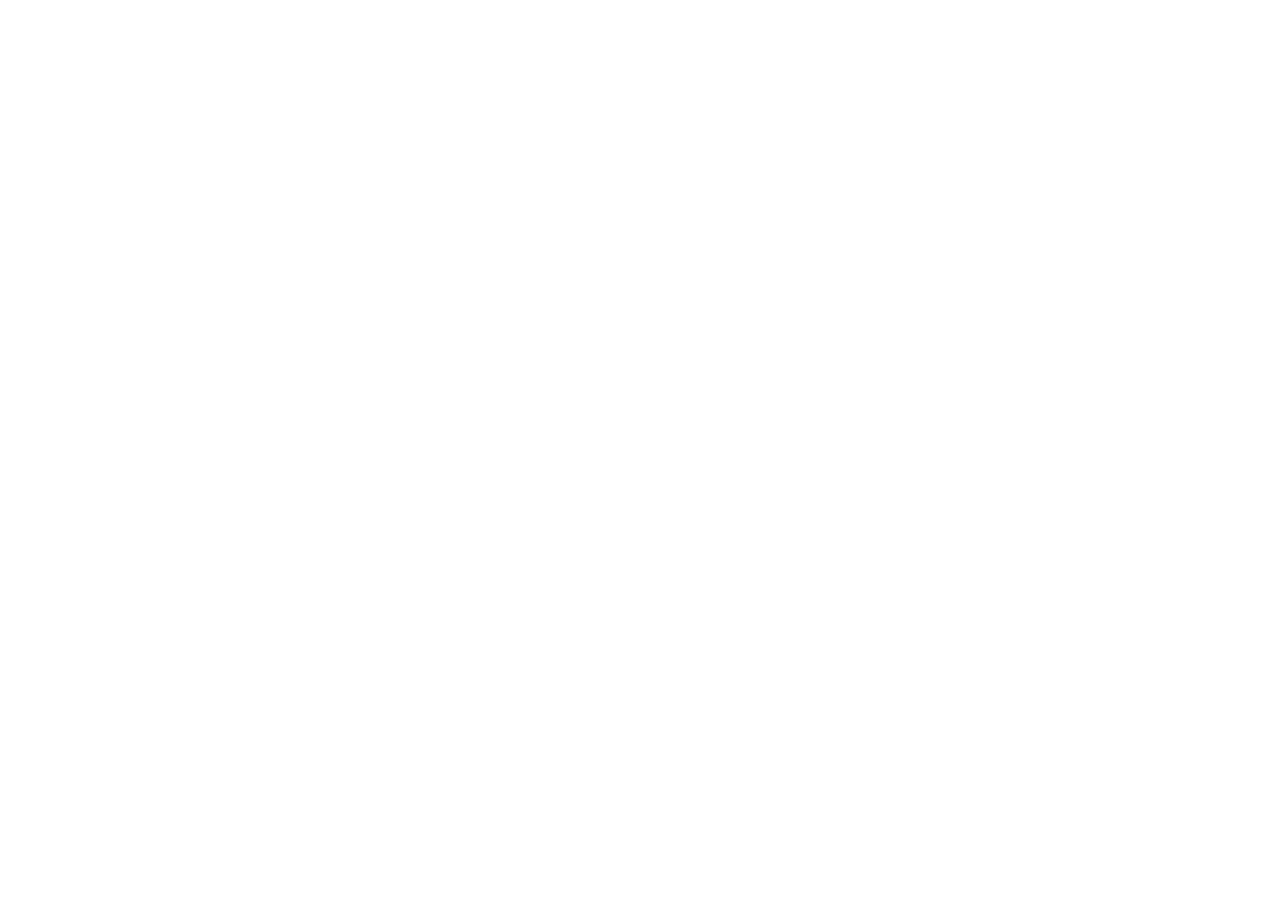
==== index.html @ c274875b "container" ====
<!DOCTYPE html>
<html lang="es">

<head>
    <meta charset="UTF-8">
    <meta name="viewport" content="width=device-width, initial-scale=1.0">
    <title>Mike Store</title>
    <!--para el javascript-->
    <script type="text/javascript" src="/JQuery 3.7/jquery-3.7.1.min.js"></script>
    <script type="text/javascript" src="/bootstrap/js/bootstrap.bundle.min.js"></script>
    <script src="/code.js"></script>
    <!--para el css-->
    <link rel="stylesheet" href="/bootstrap/css/bootstrap.min.css">
    <link rel="stylesheet" href="/main.css">

</head>

<body>
<div class="container">
    
</div>
</body>

</html>
---- main.css ----
/* configuración html */
*{
    padding: 0;
    margin: 0;
    box-sizing: border-box;
    font-family:Arial, Helvetica, sans-serif
}
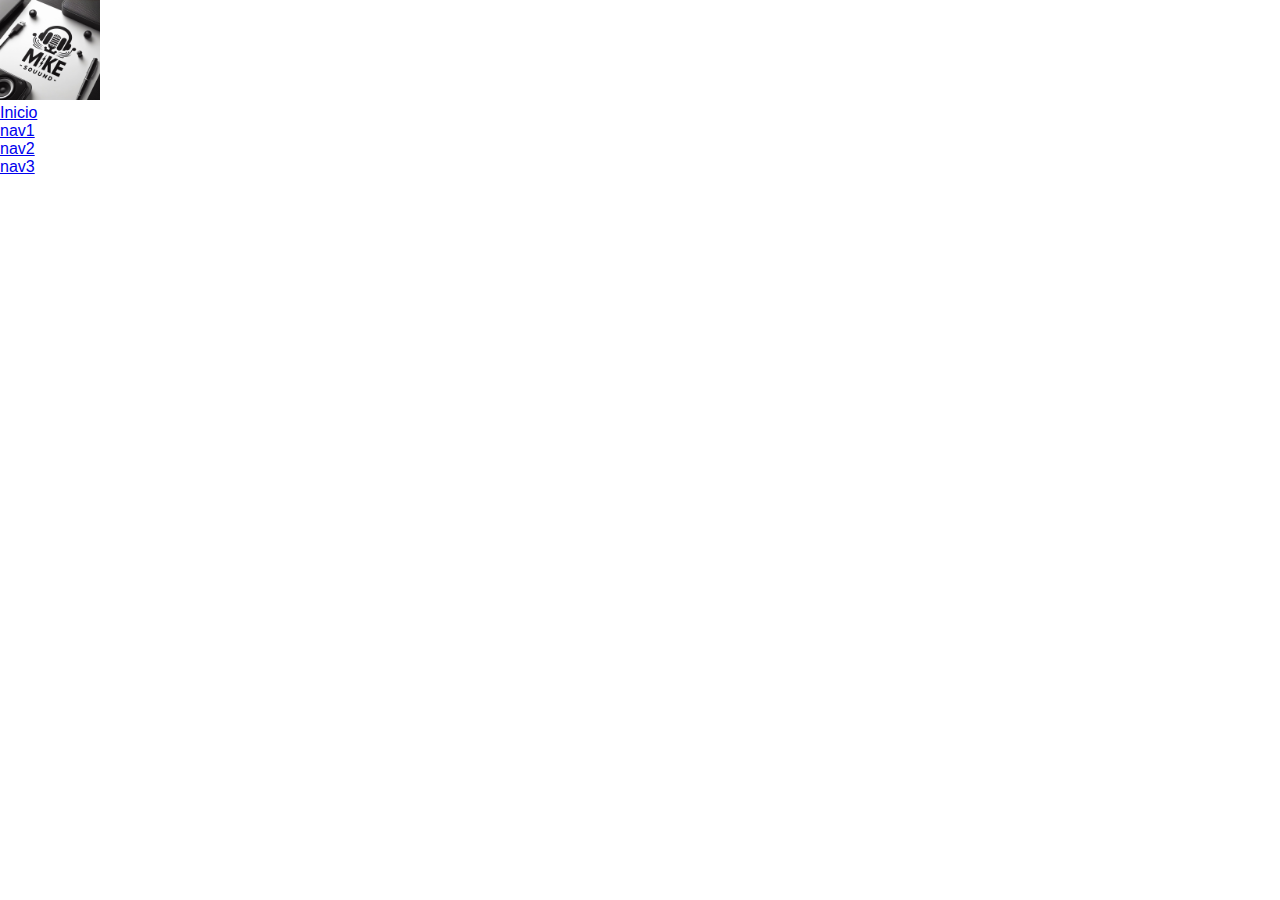
==== commit d10e4289: "nav y logo" ====
--- a/index.html
+++ b/index.html
@@ -16,9 +16,17 @@
 </head>
 
 <body>
-<div class="container">
-    
-</div>
+<header class="container">
+    <img src="img/logo1.jpeg" alt="imagen-logo" width="100px">
+    <ul>
+        <li><a href="#">Inicio</a></li>
+        <li><a href="#">nav1</a></li>
+        <li><a href="#">nav2</a></li>
+        <li><a href="#">nav3</a></li>
+    </ul>
+</header>
+
+
 </body>
 
 </html>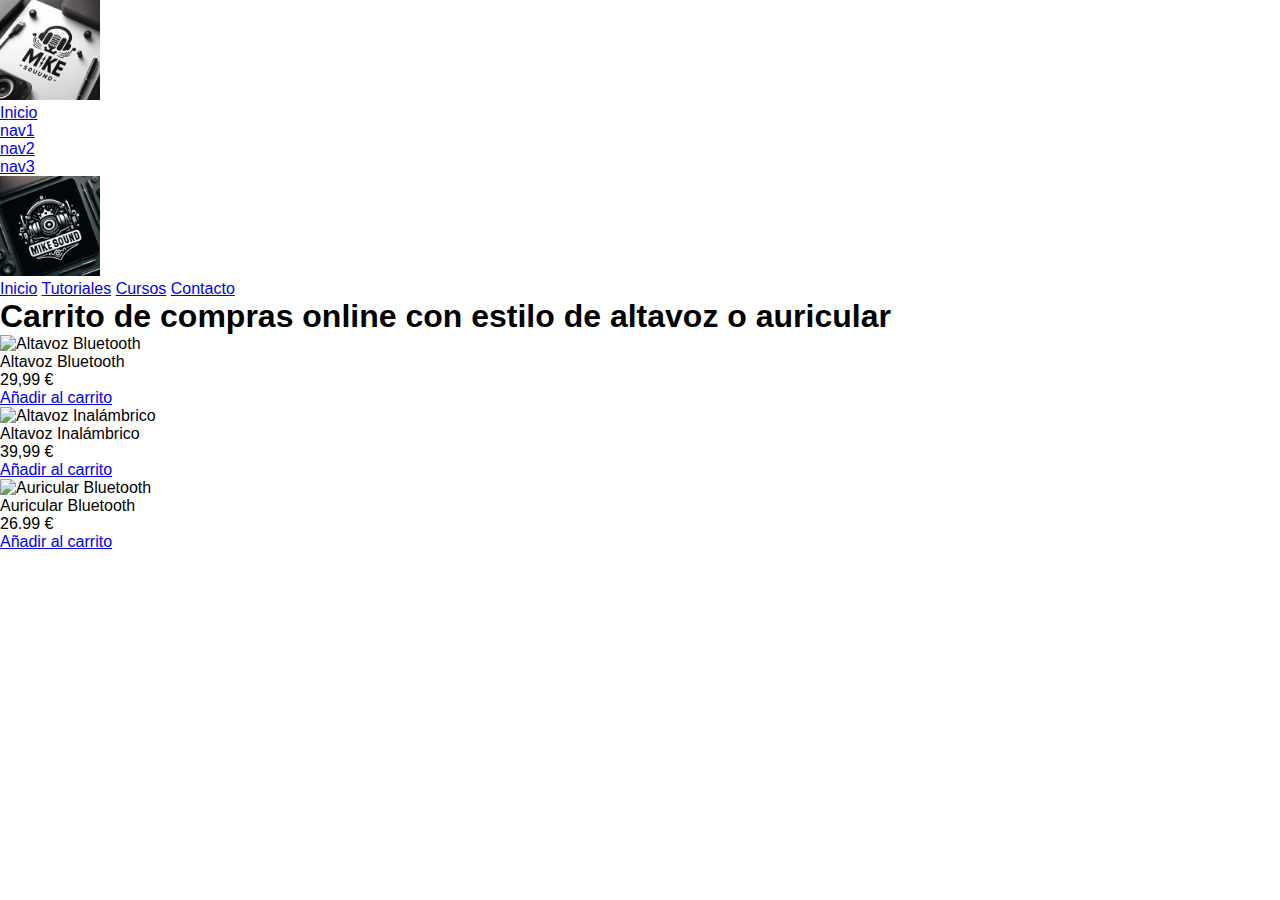
==== commit 65835912: "diseño de cards" ====
--- a/index.html
+++ b/index.html
@@ -16,16 +16,59 @@
 </head>
 
 <body>
-<header class="container">
-    <img src="img/logo1.jpeg" alt="imagen-logo" width="100px">
-    <ul>
-        <li><a href="#">Inicio</a></li>
-        <li><a href="#">nav1</a></li>
-        <li><a href="#">nav2</a></li>
-        <li><a href="#">nav3</a></li>
-    </ul>
-</header>
+    <header class="container">
+        <img src="img/logo1.jpeg" alt="imagen-logo" width="100px">
+        <ul>
+            <li><a href="#">Inicio</a></li>
+            <li><a href="#">nav1</a></li>
+            <li><a href="#">nav2</a></li>
+            <li><a href="#">nav3</a></li>
+        </ul>
+    </header>
+    <div class="container">
+        <div class="logo">
+            <img src="/img/logo2.jpeg" height="100px" alt="Logo">
+        </div>
+        <div class="nav">
+            <div class="nav-item">
+                <a href="#" class="nav-link">Inicio</a>
+                <a href="#" class="nav-link">Tutoriales</a>
+                <a href="#" class="nav-link">Cursos</a>
+                <a href="#" class="nav-link">Contacto</a>
+            </div>
+        </div>
+    </div>
 
+    <div class="container">
+        <h1>Carrito de compras online con estilo de altavoz o auricular</h1>
+        <div class="product-list">
+            <div class="product-item">
+                <img class="product-image" src="altavoz1.jpg" alt="Altavoz Bluetooth">
+                <p class="product-name">Altavoz Bluetooth</p>
+                <p class="product-price">29,99 €</p>
+                <a class="product-button" href="#"
+                    onclick="addToCart({id: 1, name: 'Altavoz Bluetooth', price: 29.99, image: 'altavoz1.jpg'})">Añadir
+                    al carrito</a>
+            </div>
+            <div class="product-item">
+                <img class="product-image" src="altavoz2.jpg" alt="Altavoz Inalámbrico">
+                <p class="product-name">Altavoz Inalámbrico</p>
+                <p class="product-price">39,99 €</p>
+                <a class="product-button" href="#"
+                    onclick="addToCart({id: 2, name: 'Altavoz Inalámbrico', price: 39.99, image: 'altavoz2.jpg'})">Añadir
+                    al carrito</a>
+            </div>
+            <div class="product-item">
+                <img class="product-image" src="auricular1.jpg" alt="Auricular Bluetooth">
+                <p class="product-name">Auricular Bluetooth</p>
+                <p class="product-price">26.99 €</p>
+                <a class="product-button" href="#"
+                    onclick="addToCart({id: 2, name: 'Altavoz Inalámbrico', price: 39.99, image: 'altavoz2.jpg'})">Añadir
+                    al carrito</a>
+            </div>
+        </div>
+        
+    </div>
 
 </body>
 
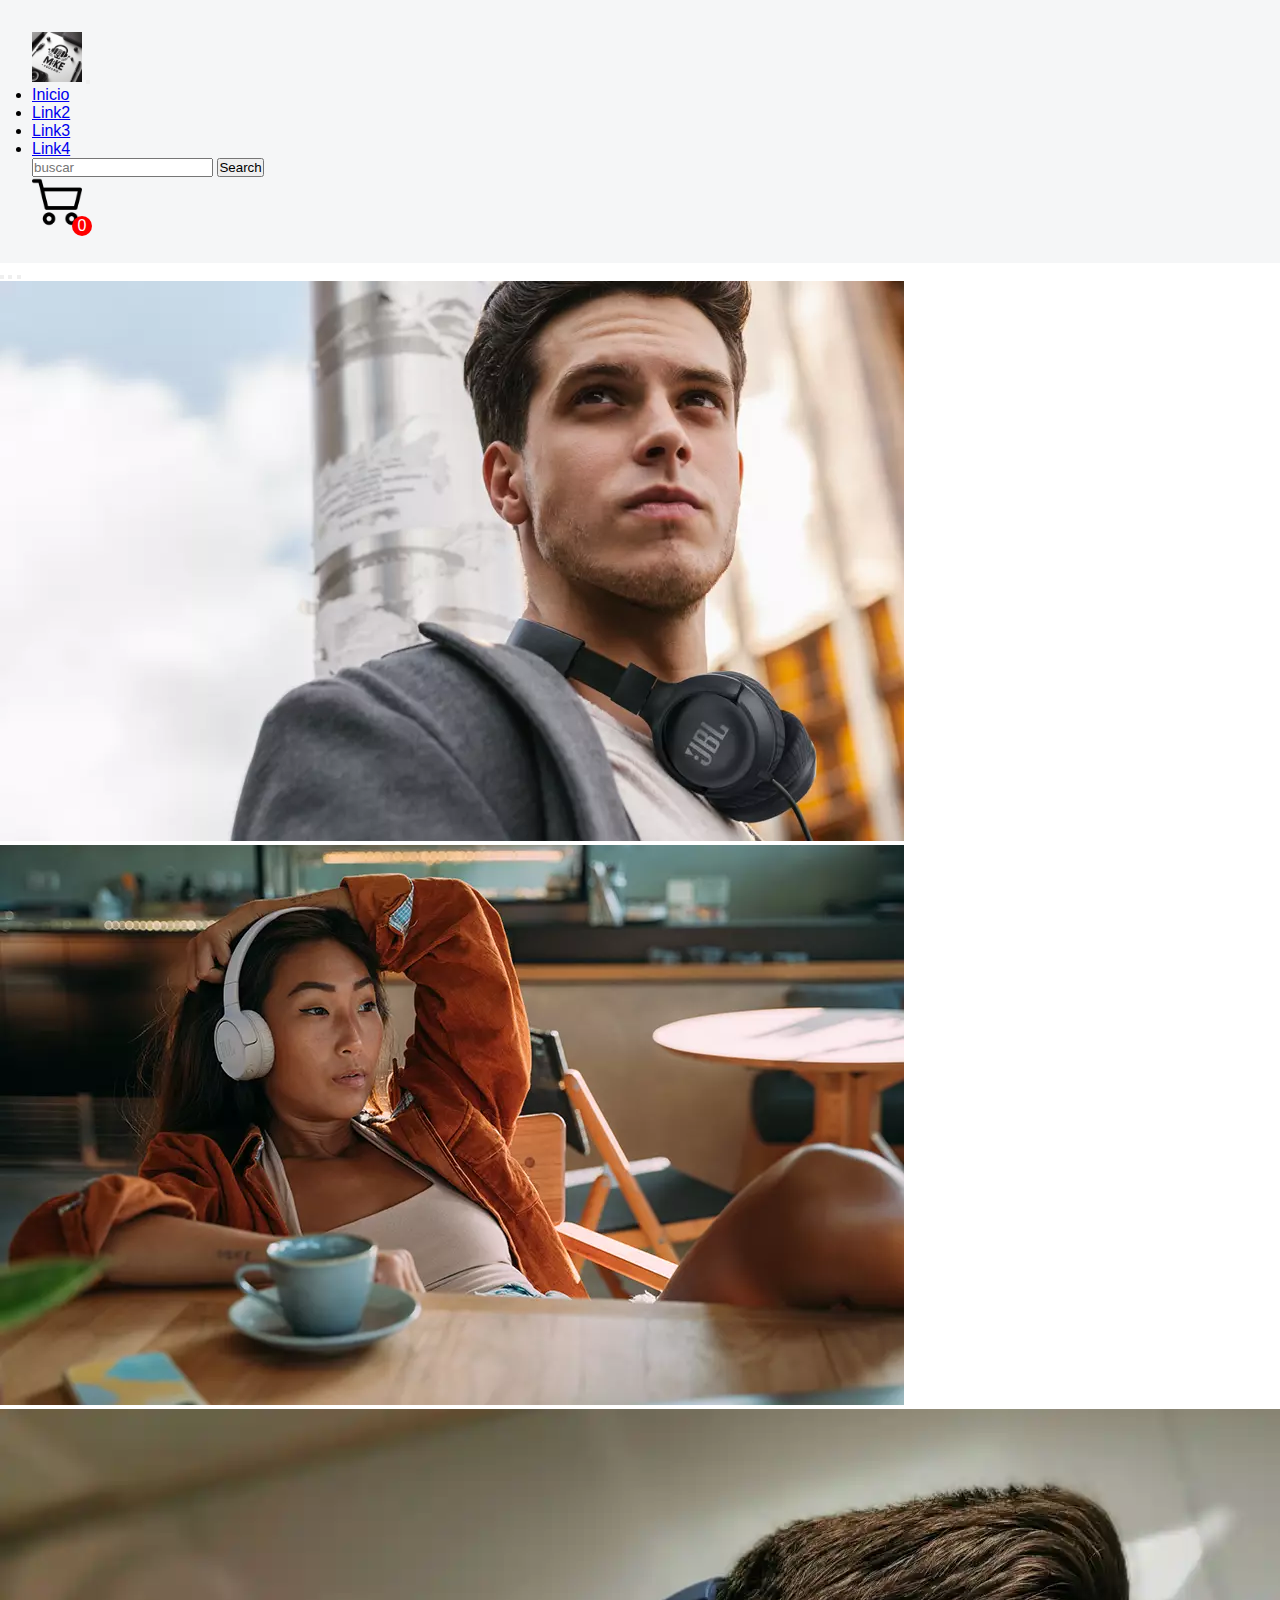
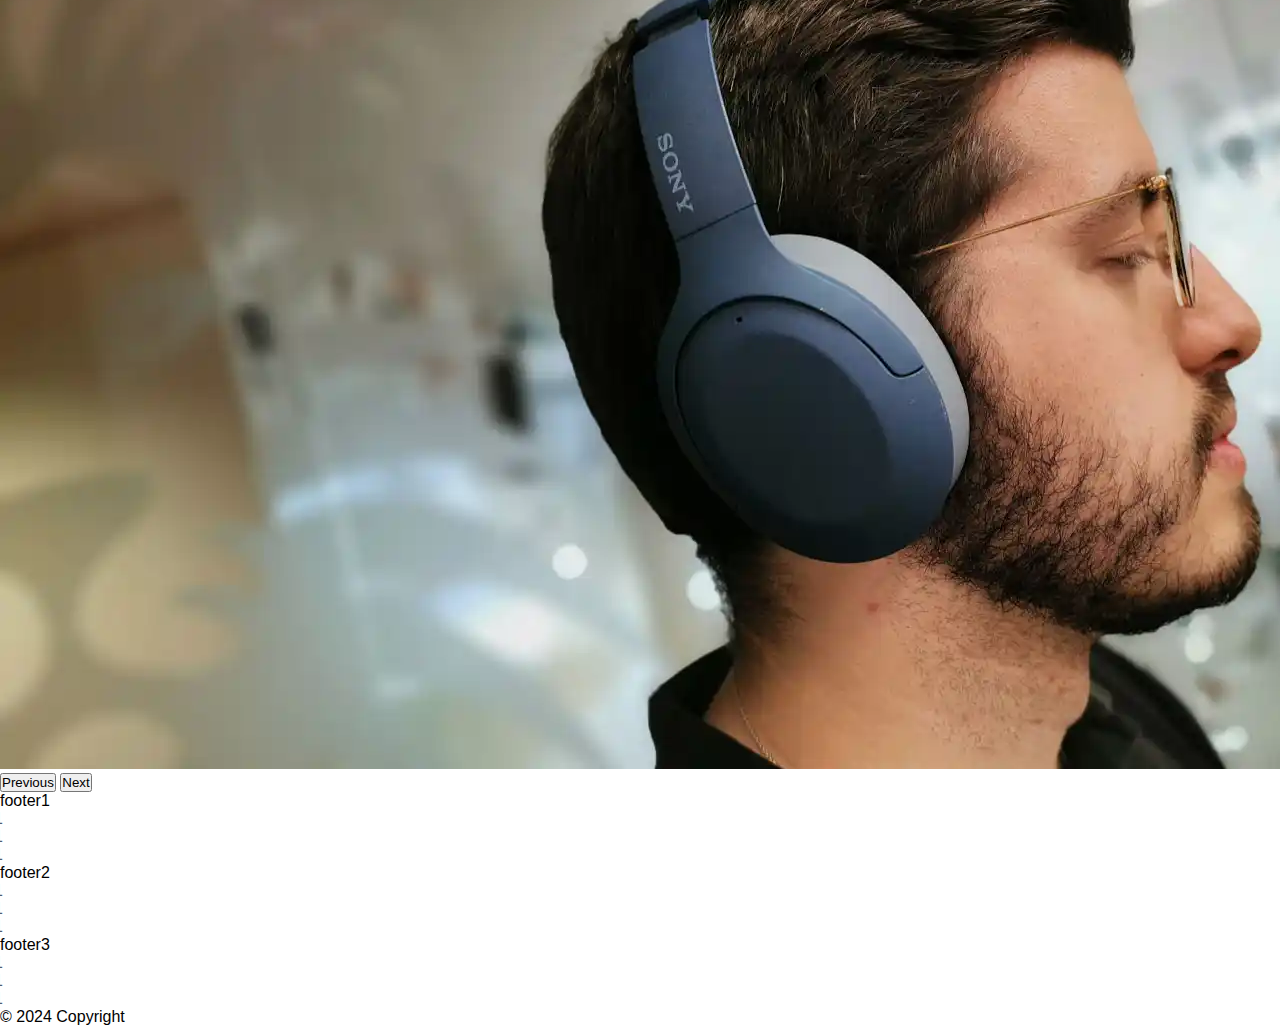
==== commit a82d3af0: "2 enero" ====
--- a/index.html
+++ b/index.html
@@ -2,73 +2,116 @@
 <html lang="es">
 
 <head>
-    <meta charset="UTF-8">
-    <meta name="viewport" content="width=device-width, initial-scale=1.0">
-    <title>Mike Store</title>
-    <!--para el javascript-->
-    <script type="text/javascript" src="/JQuery 3.7/jquery-3.7.1.min.js"></script>
-    <script type="text/javascript" src="/bootstrap/js/bootstrap.bundle.min.js"></script>
-    <script src="/code.js"></script>
-    <!--para el css-->
-    <link rel="stylesheet" href="/bootstrap/css/bootstrap.min.css">
-    <link rel="stylesheet" href="/main.css">
-
+  <meta charset="UTF-8">
+  <meta name="viewport" content="width=device-width, initial-scale=1.0">
+  <title>Mike Store</title>
+  <!--para el javascript-->
+  <script type="text/javascript" src="/JQuery 3.7/jquery-3.7.1.min.js"></script>
+  <script type="text/javascript" src="/BootStrap 5.3/js/bootstrap.bundle.min.js"></script>
+  <script src="/code.js"></script>
+  <!--para el css-->
+  <link rel="stylesheet" href="/BootStrap 5.3/css/bootstrap.min.css">
+  <link rel="stylesheet" href="/css/main.css">
+  <link rel="icon" type="image/x-icon" href="img/logo2.jpeg">
 </head>
 
 <body>
-    <header class="container">
-        <img src="img/logo1.jpeg" alt="imagen-logo" width="100px">
-        <ul>
-            <li><a href="#">Inicio</a></li>
-            <li><a href="#">nav1</a></li>
-            <li><a href="#">nav2</a></li>
-            <li><a href="#">nav3</a></li>
+  <!-- navegador -->
+  <nav class="navbar navbar-expand-md">
+    <div class="container-fluid">
+      <img src="img/logo1.jpeg" width="50px" alt="">
+      <a class="navbar-brand" href="#"></a>
+      <button class="navbar-toggler" type="button" data-bs-toggle="collapse" data-bs-target="#navbar-toggler"
+        aria-controls="navbar-toggler" aria-expanded="false" aria-label="Toggle navigation">
+        <span class="navbar-toggler-icon"></span>
+      </button>
+      <div class="collapse navbar-collapse" id="navbar-toggler">
+        <ul class="navbar-nav d-flex flex-wrap justify-content-center align-items-center">
+          <li class="nav-item">
+            <a class="nav-link active" aria-current="page" href="#">Inicio</a>
+          </li>
+          <li class="nav-item">
+            <a class="nav-link" href="#">Link2</a>
+          </li>
+          <li class="nav-item">
+            <a class="nav-link" href="#">Link3</a>
+          </li>
+          <li class="nav-item">
+            <a class="nav-link" href="#">Link4</a>
+          </li>
         </ul>
-    </header>
-    <div class="container">
-        <div class="logo">
-            <img src="/img/logo2.jpeg" height="100px" alt="Logo">
+        <form class="d-flex" role="search">
+          <input class="form-control me-2" type="search" placeholder="buscar" aria-label="Search">
+          <button class="btn btn-outline-success" type="submit">Search</button>
+        </form>
+        <div class="icon-cart">
+          <img src="img/shopping-cart.png" alt="">
+          <span class="quantity">0</span>
         </div>
-        <div class="nav">
-            <div class="nav-item">
-                <a href="#" class="nav-link">Inicio</a>
-                <a href="#" class="nav-link">Tutoriales</a>
-                <a href="#" class="nav-link">Cursos</a>
-                <a href="#" class="nav-link">Contacto</a>
-            </div>
-        </div>
+      </div>
+  </nav>
+  <!-- carousel -->
+  <div id="carousel-web" class="carousel slide" data-bs-ride="carousel">
+    <div class="carousel-indicators">
+      <button type="button" data-bs-target="#carousel-web" data-bs-slide-to="0" class="active" aria-current="true" aria-label="Slide 1"></button>
+      <button type="button" data-bs-target="#carousel-web" data-bs-slide-to="1" aria-label="Slide 2"></button>
+      <button type="button" data-bs-target="#carousel-web" data-bs-slide-to="2" aria-label="Slide 3"></button>
+    </div>
+    <div class="carousel-inner">
+      <div class="carousel-item active">
+        <img src="img/jbl_tune500_expo.png" class="d-block w-100" alt="...">
+      </div>
+      <div class="carousel-item">
+        <img src="img/jbl_tune520bt_expo.png" class="d-block w-100" alt="...">
+      </div>
+      <div class="carousel-item">
+        <img src="img/sony_ch520_expo.png" class="d-block w-100" alt="...">
+      </div>
+    </div>
+    <button class="carousel-control-prev" type="button" data-bs-target="#carousel-web" data-bs-slide="prev">
+      <span class="carousel-control-prev-icon" aria-hidden="true"></span>
+      <span class="visually-hidden">Previous</span>
+    </button>
+    <button class="carousel-control-next" type="button" data-bs-target="#carousel-web" data-bs-slide="next">
+      <span class="carousel-control-next-icon" aria-hidden="true"></span>
+      <span class="visually-hidden">Next</span>
+    </button>
+  </div>
+  <!-- footer -->
+  <footer class="container container-footer p-2">
+    <div class="row row-footer">
+      <div class="col-12 col-md-4">
+        <p class="h3">footer1</p>
+        <ul class="footer-link">
+          <li><a href="">link1</a></li>
+          <li><a href="">link1</a></li>
+          <li><a href="">link1</a></li>
+        </ul>
+      </div>
+      <div class="col-12 col-md-4">
+        <p class="h3">footer2</p>
+        <ul class="footer-link">
+          <li><a href="">link1</a></li>
+          <li><a href="">link1</a></li>
+          <li><a href="">link1</a></li>
+        </ul>
+      </div>
+      <div class="col-12 col-md-4">
+        <p class="h3">footer3</p>
+        <ul class="footer-link">
+          <li><a href="">link1</a></li>
+          <li><a href="">link1</a></li>
+          <li><a href="">link1</a></li>
+        </ul>
+      </div>
+    </div>
+    <div class="row text-center">
+      <div class="col">
+        <p class="h5">© 2024 Copyright</p>
+      </div>
     </div>
 
-    <div class="container">
-        <h1>Carrito de compras online con estilo de altavoz o auricular</h1>
-        <div class="product-list">
-            <div class="product-item">
-                <img class="product-image" src="altavoz1.jpg" alt="Altavoz Bluetooth">
-                <p class="product-name">Altavoz Bluetooth</p>
-                <p class="product-price">29,99 €</p>
-                <a class="product-button" href="#"
-                    onclick="addToCart({id: 1, name: 'Altavoz Bluetooth', price: 29.99, image: 'altavoz1.jpg'})">Añadir
-                    al carrito</a>
-            </div>
-            <div class="product-item">
-                <img class="product-image" src="altavoz2.jpg" alt="Altavoz Inalámbrico">
-                <p class="product-name">Altavoz Inalámbrico</p>
-                <p class="product-price">39,99 €</p>
-                <a class="product-button" href="#"
-                    onclick="addToCart({id: 2, name: 'Altavoz Inalámbrico', price: 39.99, image: 'altavoz2.jpg'})">Añadir
-                    al carrito</a>
-            </div>
-            <div class="product-item">
-                <img class="product-image" src="auricular1.jpg" alt="Auricular Bluetooth">
-                <p class="product-name">Auricular Bluetooth</p>
-                <p class="product-price">26.99 €</p>
-                <a class="product-button" href="#"
-                    onclick="addToCart({id: 2, name: 'Altavoz Inalámbrico', price: 39.99, image: 'altavoz2.jpg'})">Añadir
-                    al carrito</a>
-            </div>
-        </div>
-        
-    </div>
+  </footer>
 
 </body>
 
--- a/css/main.css
+++ b/css/main.css
@@ -0,0 +1,10 @@
+@import "nav.css";
+@import "footer.css";
+
+/* configuración html */
+*{
+    padding: 0;
+    margin: 0;
+    box-sizing: border-box;
+    font-family:Arial, Helvetica, sans-serif;
+}
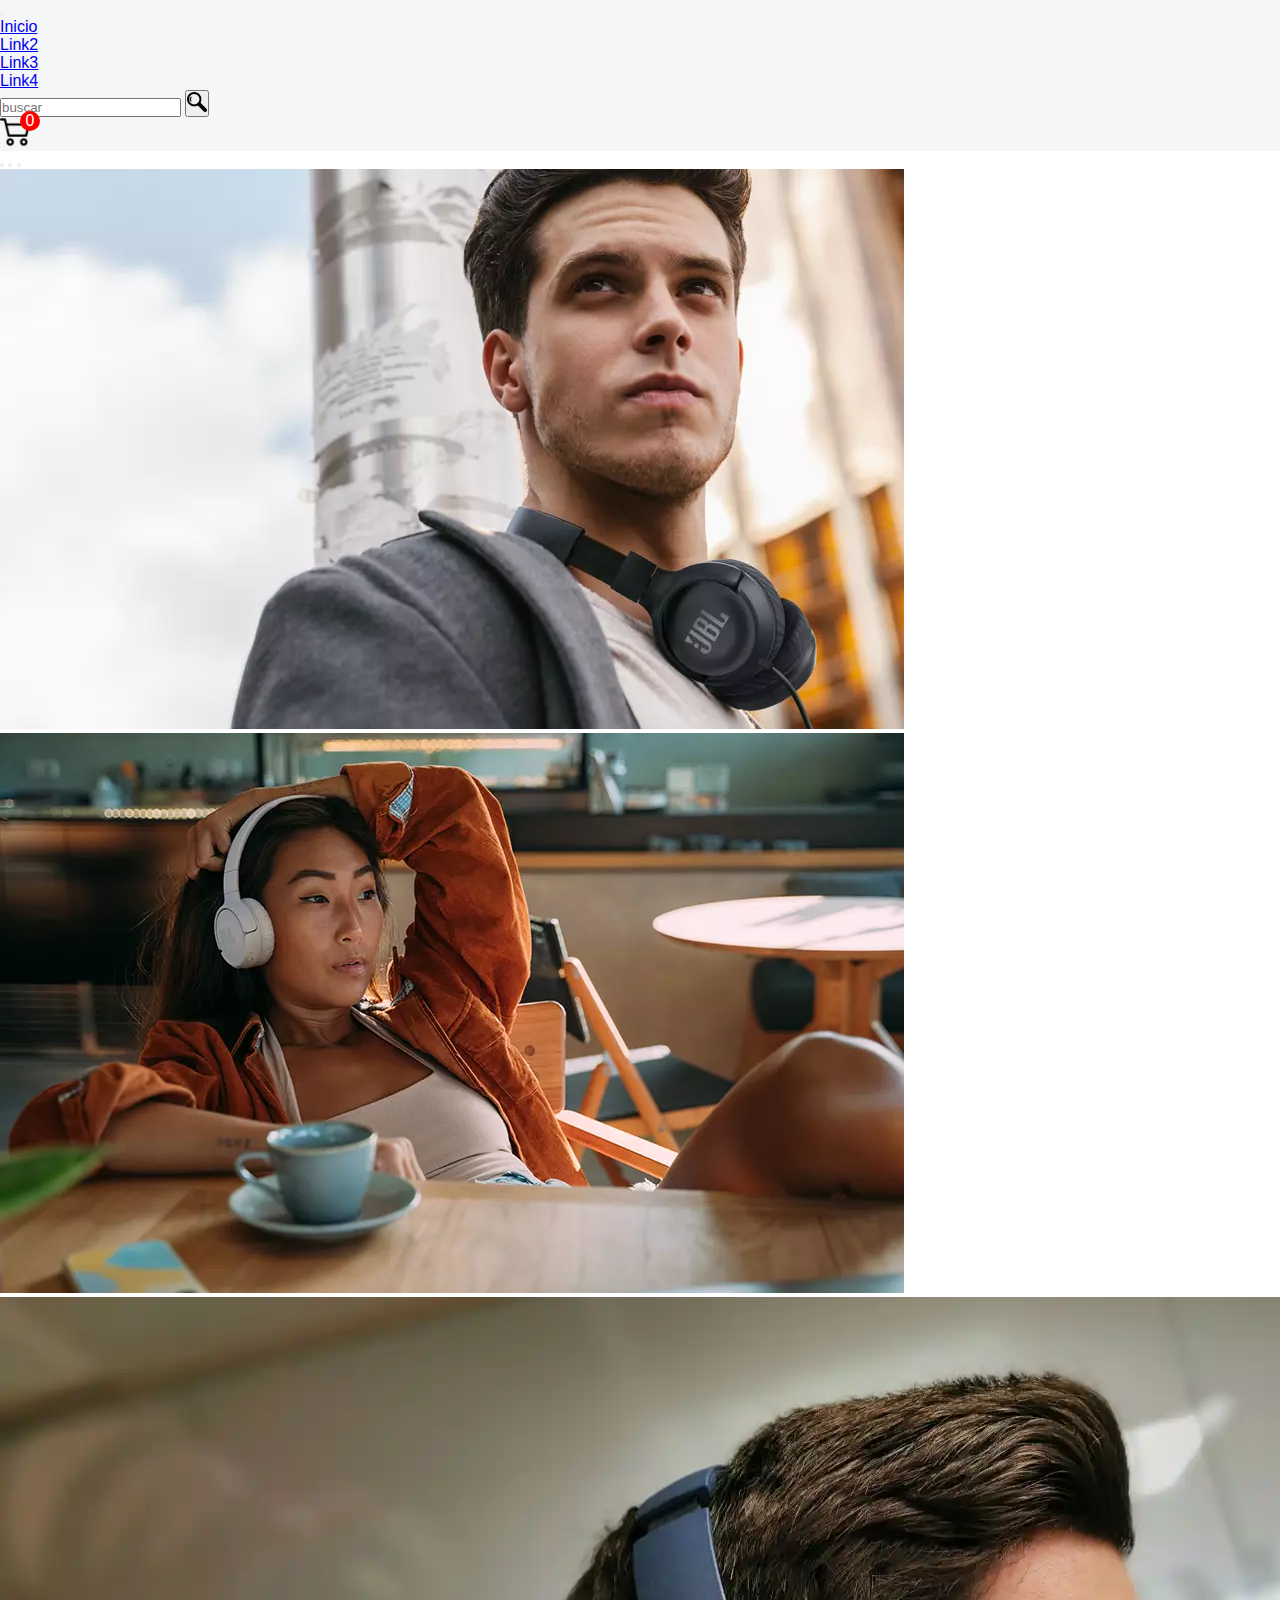
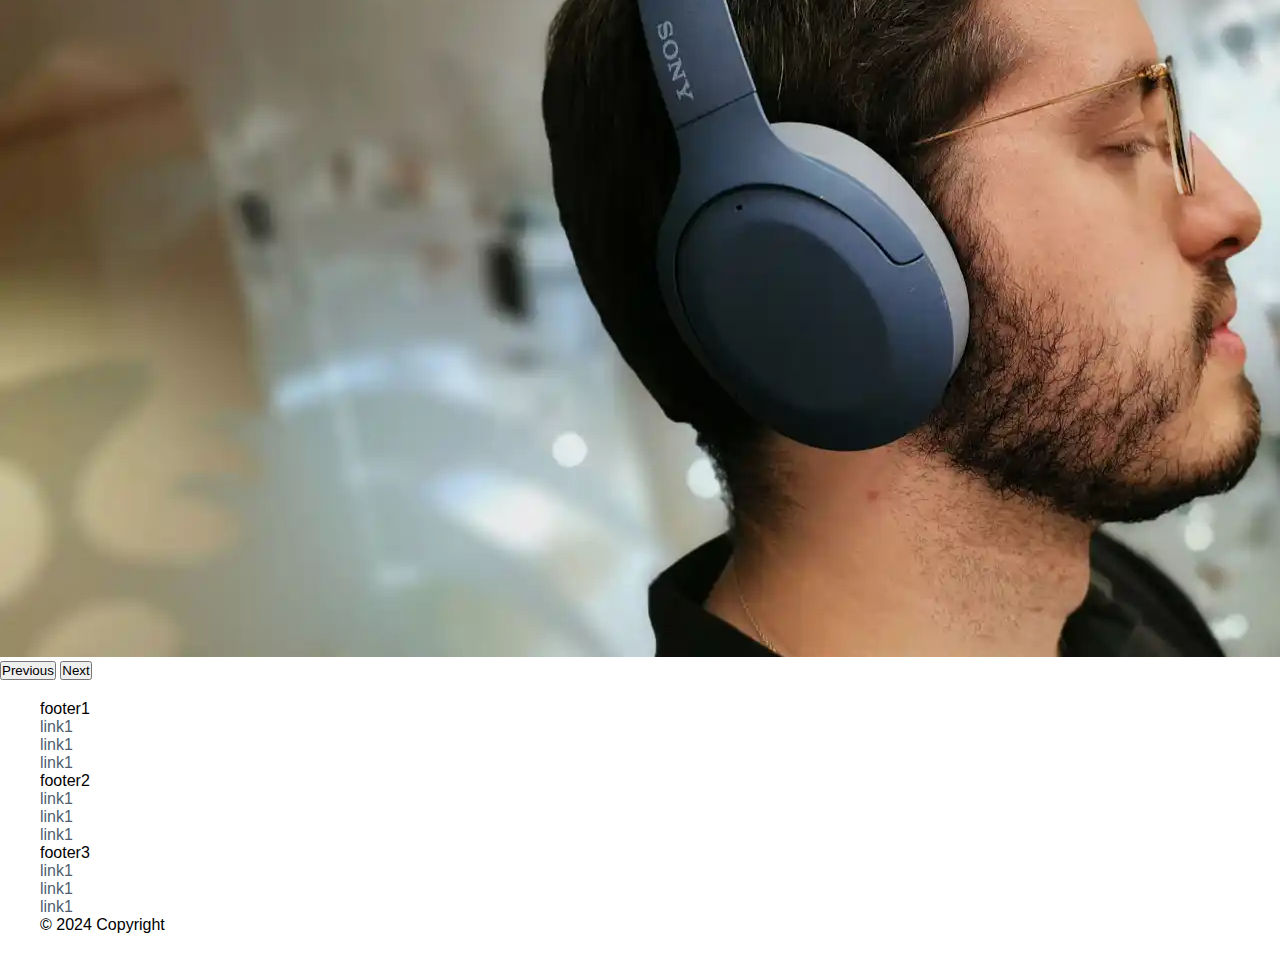
==== commit 0f2a590f: "datos 4 enero" ====
--- a/index.html
+++ b/index.html
@@ -19,8 +19,8 @@
   <!-- navegador -->
   <nav class="navbar navbar-expand-md">
     <div class="container-fluid">
-      <img src="img/logo1.jpeg" width="50px" alt="">
-      <a class="navbar-brand" href="#"></a>
+
+      <a class="navbar-brand" href="index.html"></a>
       <button class="navbar-toggler" type="button" data-bs-toggle="collapse" data-bs-target="#navbar-toggler"
         aria-controls="navbar-toggler" aria-expanded="false" aria-label="Toggle navigation">
         <span class="navbar-toggler-icon"></span>
@@ -42,9 +42,12 @@
         </ul>
         <form class="d-flex" role="search">
           <input class="form-control me-2" type="search" placeholder="buscar" aria-label="Search">
-          <button class="btn btn-outline-success" type="submit">Search</button>
+
+          <button class="btn btn-outline-success" type="submit">
+            <img src="img/search.png" width="20px" alt=""></button>
+
         </form>
-        <div class="icon-cart">
+        <div class="icon-cart m-2">
           <img src="img/shopping-cart.png" alt="">
           <span class="quantity">0</span>
         </div>
@@ -53,7 +56,8 @@
   <!-- carousel -->
   <div id="carousel-web" class="carousel slide" data-bs-ride="carousel">
     <div class="carousel-indicators">
-      <button type="button" data-bs-target="#carousel-web" data-bs-slide-to="0" class="active" aria-current="true" aria-label="Slide 1"></button>
+      <button type="button" data-bs-target="#carousel-web" data-bs-slide-to="0" class="active" aria-current="true"
+        aria-label="Slide 1"></button>
       <button type="button" data-bs-target="#carousel-web" data-bs-slide-to="1" aria-label="Slide 2"></button>
       <button type="button" data-bs-target="#carousel-web" data-bs-slide-to="2" aria-label="Slide 3"></button>
     </div>
@@ -77,8 +81,18 @@
       <span class="visually-hidden">Next</span>
     </button>
   </div>
+ 
+
+  <!-- card dinamico test -->
+  <div class="container">
+    <div class="row" id="cardContainer">
+      <!-- Las tarjetas se agregarán aquí dinámicamente -->
+    </div>
+  </div>
+
   <!-- footer -->
-  <footer class="container container-footer p-2">
+
+  <footer class="container container-footer">
     <div class="row row-footer">
       <div class="col-12 col-md-4">
         <p class="h3">footer1</p>
@@ -112,7 +126,6 @@
     </div>
 
   </footer>
-
 </body>
 
 </html>--- a/css/main.css
+++ b/css/main.css
@@ -1,5 +1,6 @@
 @import "nav.css";
 @import "footer.css";
+@import "card.css";
 
 /* configuración html */
 *{
@@ -8,3 +9,10 @@
     box-sizing: border-box;
     font-family:Arial, Helvetica, sans-serif;
 }
+
+.container{
+    
+    max-width: 1200px;
+    margin: 20px auto;
+
+}
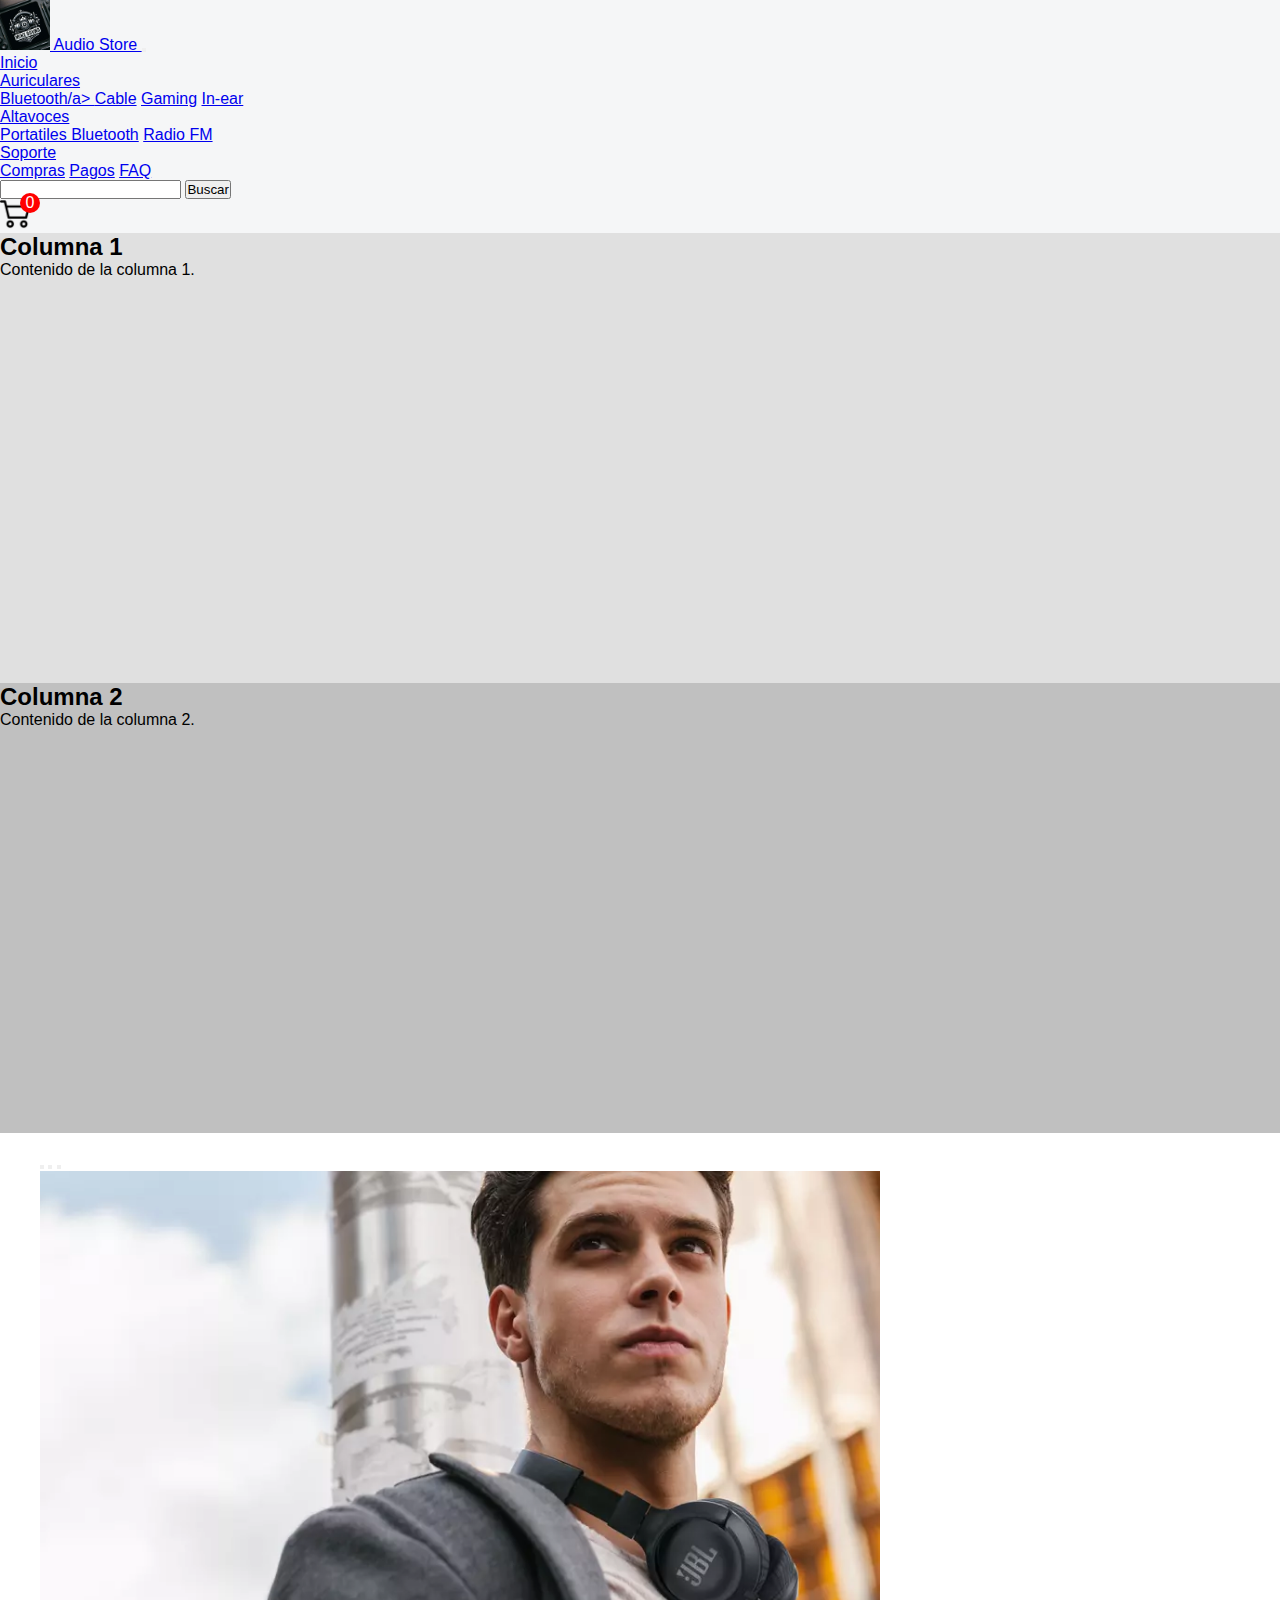
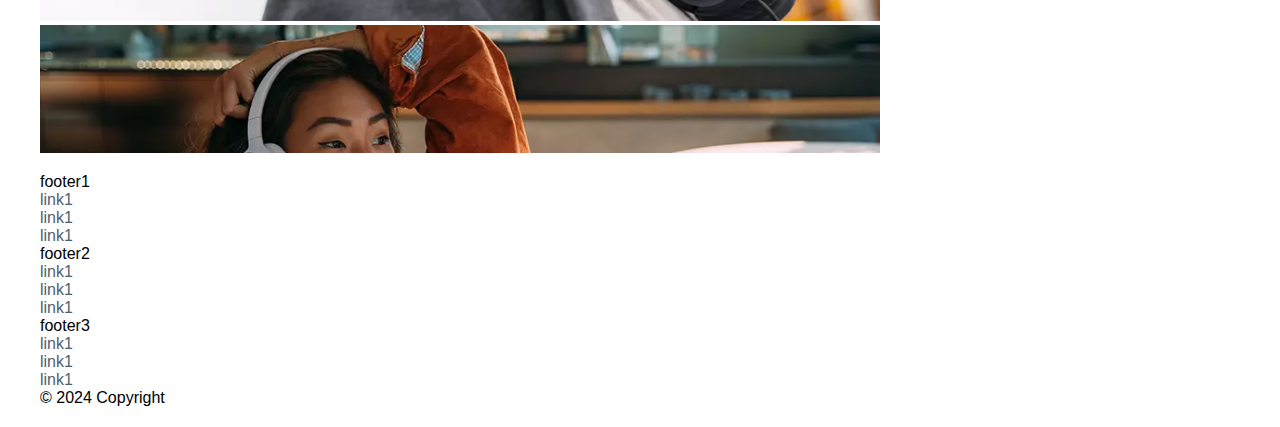
==== commit 997d2b30: "sabado 6 enero" ====
--- a/index.html
+++ b/index.html
@@ -17,10 +17,12 @@
 
 <body>
   <!-- navegador -->
-  <nav class="navbar navbar-expand-md">
+  <nav class="navbar navbar-expand-sm">
     <div class="container-fluid">
-
-      <a class="navbar-brand" href="index.html"></a>
+      <a class="navbar-brand" href="index.html">
+        <img src="img/logo2.jpeg" width="50px">
+        Audio Store
+      </a>
       <button class="navbar-toggler" type="button" data-bs-toggle="collapse" data-bs-target="#navbar-toggler"
         aria-controls="navbar-toggler" aria-expanded="false" aria-label="Toggle navigation">
         <span class="navbar-toggler-icon"></span>
@@ -30,58 +32,114 @@
           <li class="nav-item">
             <a class="nav-link active" aria-current="page" href="#">Inicio</a>
           </li>
-          <li class="nav-item">
-            <a class="nav-link" href="#">Link2</a>
+          <li class="nav-item dropdown">
+            <a class="nav-link dropdown-toggle" href="#" id="navbarDropdown" role="button" data-bs-toggle="dropdown"
+              aria-haspopup="true" aria-expanded="false">
+              Auriculares
+            </a>
+            <div class="dropdown-menu" aria-labelledby="navbarDropdown">
+              <a class="dropdown-item" href="#">Bluetooth/a>
+                <a class="dropdown-item" href="#">Cable</a>
+                <a class="dropdown-item" href="#">Gaming</a>
+                <a class="dropdown-item" href="#">In-ear</a>
+            </div>
           </li>
-          <li class="nav-item">
-            <a class="nav-link" href="#">Link3</a>
+          <li class="nav-item dropdown">
+            <a class="nav-link dropdown-toggle" href="#" id="navbarDropdown" role="button" data-bs-toggle="dropdown"
+              aria-haspopup="true" aria-expanded="false">
+              Altavoces
+            </a>
+            <div class="dropdown-menu" aria-labelledby="navbarDropdown">
+              <a class="dropdown-item" href="#">Portatiles Bluetooth</a>
+              <a class="dropdown-item" href="#">Radio FM</a>
+
+            </div>
           </li>
-          <li class="nav-item">
-            <a class="nav-link" href="#">Link4</a>
+          <li class="nav-item dropdown">
+            <a class="nav-link dropdown-toggle" href="#" id="navbarDropdown" role="button" data-bs-toggle="dropdown"
+              aria-haspopup="true" aria-expanded="false">
+              Soporte
+            </a>
+            <div class="dropdown-menu" aria-labelledby="navbarDropdown">
+              <a class="dropdown-item" href="#">Compras</a>
+              <a class="dropdown-item" href="#">Pagos</a>
+              <a class="dropdown-item" href="#">FAQ</a>
+            </div>
           </li>
         </ul>
-        <form class="d-flex" role="search">
-          <input class="form-control me-2" type="search" placeholder="buscar" aria-label="Search">
+        <!-- search -->
+        <form class="d-flex ml-auto">
+          <input class="form-control me-2" type="search" aria-label="Search">
+          <button class="btn btn-outline-primary" type="submit">Buscar</button>
+        </form>
 
-          <button class="btn btn-outline-success" type="submit">
-            <img src="img/search.png" width="20px" alt=""></button>
-
-        </form>
-        <div class="icon-cart m-2">
+        <!-- carrito-icon -->
+        <div class="icon-cart">
           <img src="img/shopping-cart.png" alt="">
           <span class="quantity">0</span>
         </div>
       </div>
+    </div>
+
   </nav>
+  <!--  -->
+
+  <div class="container-fluid">
+    <div class="row">
+        <!-- Primera columna -->
+        <div class="col-md-6" style="height: 450px; background-color: #e0e0e0;">
+            <!-- Contenido de la primera columna -->
+            <h2>Columna 1</h2>
+            <p>Contenido de la columna 1.</p>
+            
+        </div>
+
+        <!-- Segunda columna -->
+        <div class="col-md-6" style="height: 450px; background-color: #c0c0c0;">
+            <!-- Contenido de la segunda columna -->
+            <h2>Columna 2</h2>
+            <p>Contenido de la columna 2.</p>
+        </div>
+    </div>
+</div>
+
+
+
+
+    
+
   <!-- carousel -->
-  <div id="carousel-web" class="carousel slide" data-bs-ride="carousel">
-    <div class="carousel-indicators">
-      <button type="button" data-bs-target="#carousel-web" data-bs-slide-to="0" class="active" aria-current="true"
-        aria-label="Slide 1"></button>
-      <button type="button" data-bs-target="#carousel-web" data-bs-slide-to="1" aria-label="Slide 2"></button>
-      <button type="button" data-bs-target="#carousel-web" data-bs-slide-to="2" aria-label="Slide 3"></button>
+  
+  <div class="container">
+    <div id="carousel-web" class="carousel slide" data-bs-ride="carousel">
+      <div class="carousel-indicators">
+        <button type="button" data-bs-target="#carousel-web" data-bs-slide-to="0" class="active" aria-current="true"
+          aria-label="Slide 1"></button>
+        <button type="button" data-bs-target="#carousel-web" data-bs-slide-to="1" aria-label="Slide 2"></button>
+        <button type="button" data-bs-target="#carousel-web" data-bs-slide-to="2" aria-label="Slide 3"></button>
+      </div>
+      <div class="carousel-inner">
+        <div class="carousel-item active">
+          <img src="img/jbl_tune500_expo.png" class="w-100" alt="...">
+        </div>
+        <div class="carousel-item">
+          <img src="img/jbl_tune520bt_expo.png" class="w-100" alt="...">
+        </div>
+        <div class="carousel-item">
+          <img src="img/sony_ch520_expo.png" class="w-100" alt="...">
+        </div>
+      </div>
+      <button class="carousel-control-prev" type="button" data-bs-target="#carousel-web" data-bs-slide="prev">
+        <span class="carousel-control-prev-icon" aria-hidden="true"></span>
+        <span class="visually-hidden">Previous</span>
+      </button>
+      <button class="carousel-control-next" type="button" data-bs-target="#carousel-web" data-bs-slide="next">
+        <span class="carousel-control-next-icon" aria-hidden="true"></span>
+        <span class="visually-hidden">Next</span>
+      </button>
     </div>
-    <div class="carousel-inner">
-      <div class="carousel-item active">
-        <img src="img/jbl_tune500_expo.png" class="d-block w-100" alt="...">
-      </div>
-      <div class="carousel-item">
-        <img src="img/jbl_tune520bt_expo.png" class="d-block w-100" alt="...">
-      </div>
-      <div class="carousel-item">
-        <img src="img/sony_ch520_expo.png" class="d-block w-100" alt="...">
-      </div>
-    </div>
-    <button class="carousel-control-prev" type="button" data-bs-target="#carousel-web" data-bs-slide="prev">
-      <span class="carousel-control-prev-icon" aria-hidden="true"></span>
-      <span class="visually-hidden">Previous</span>
-    </button>
-    <button class="carousel-control-next" type="button" data-bs-target="#carousel-web" data-bs-slide="next">
-      <span class="carousel-control-next-icon" aria-hidden="true"></span>
-      <span class="visually-hidden">Next</span>
-    </button>
   </div>
- 
+
 
   <!-- card dinamico test -->
   <div class="container">
--- a/css/main.css
+++ b/css/main.css
@@ -12,7 +12,7 @@
 
 .container{
     
-    max-width: 1200px;
+    max-width:1200px;
     margin: 20px auto;
+}
 
-}
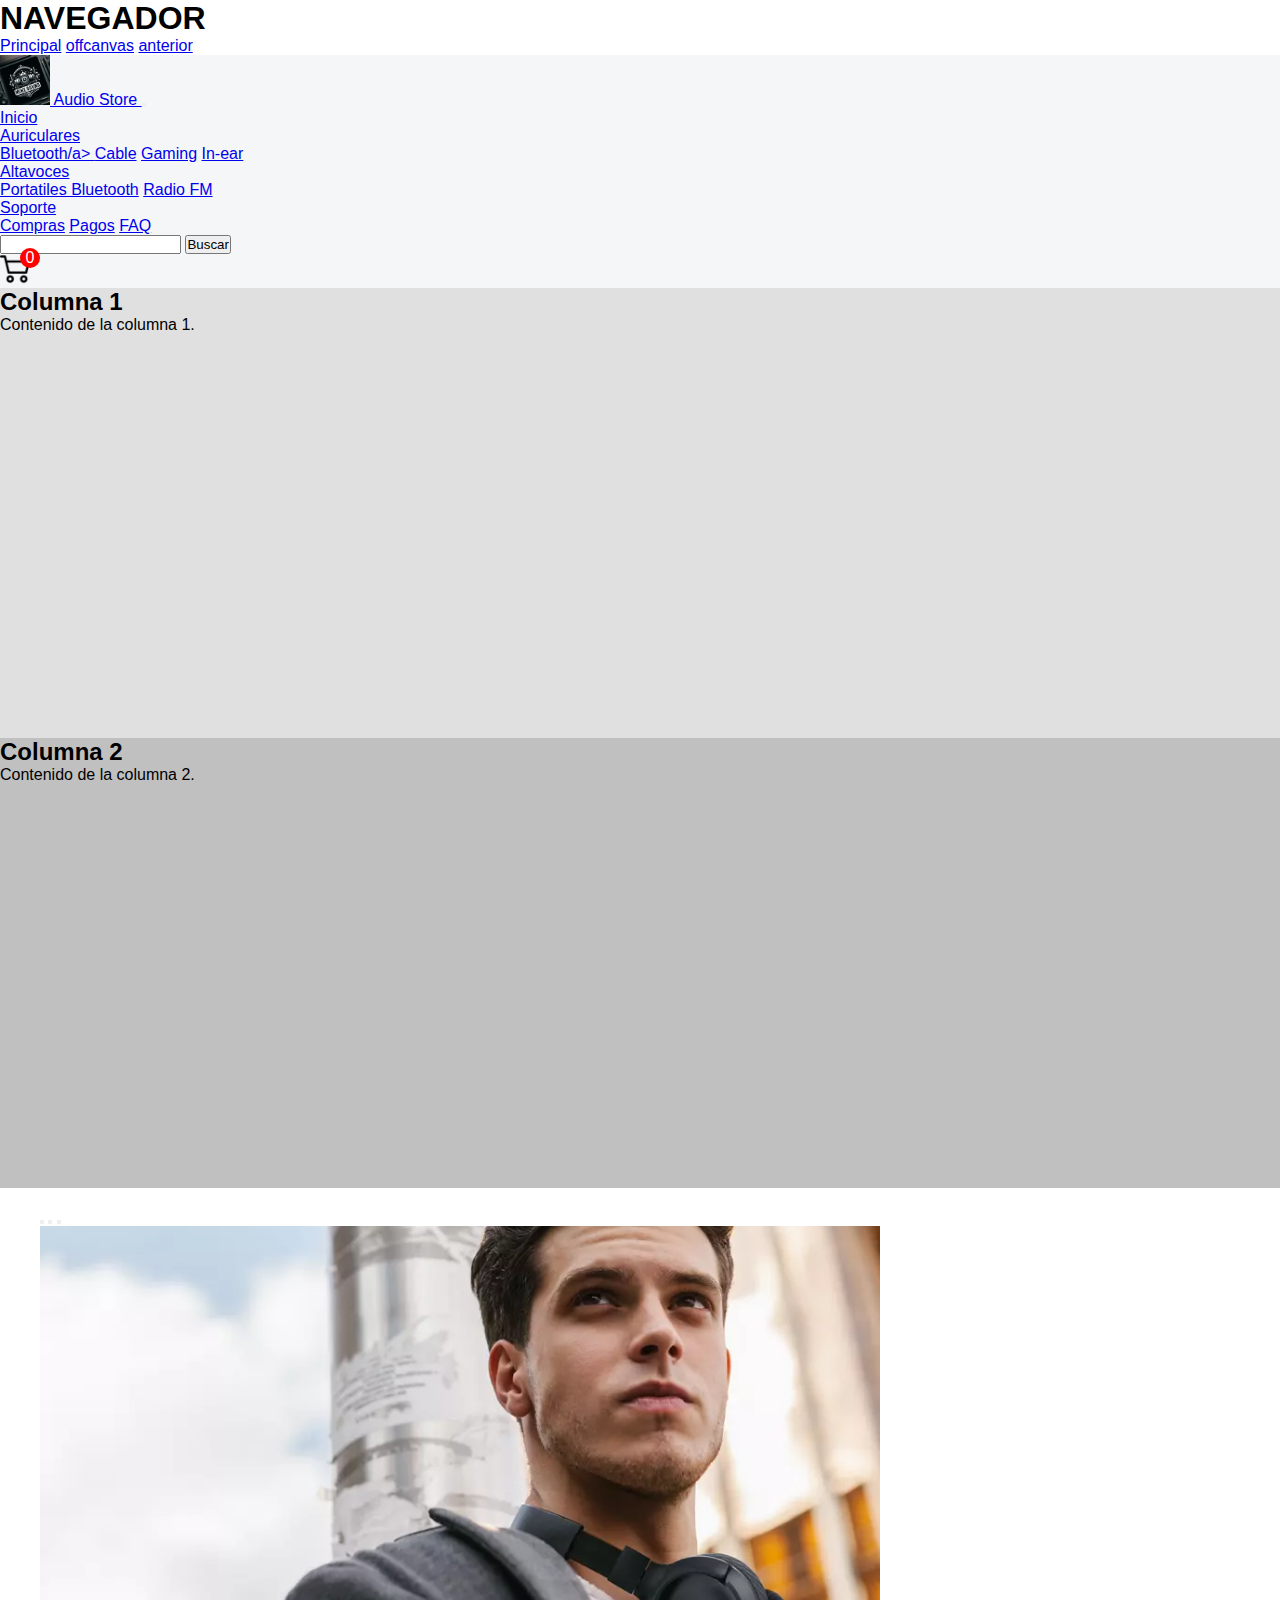
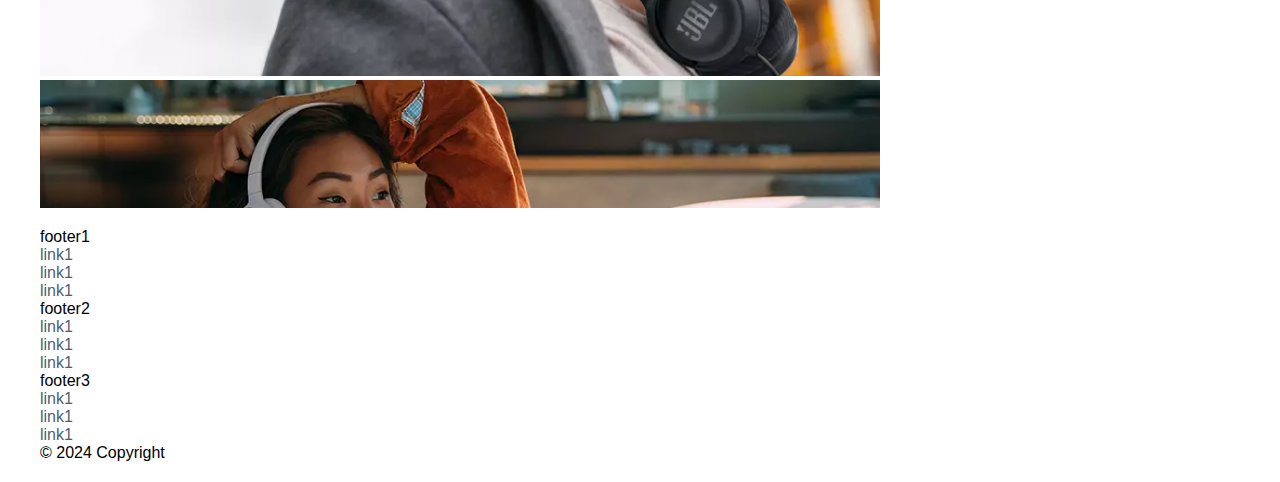
==== commit 150140a7: "ajustes ok" ====
--- a/index.html
+++ b/index.html
@@ -16,6 +16,11 @@
 </head>
 
 <body>
+  <h1>NAVEGADOR</h1>
+
+  <a href="index.html" class="btn btn-primary">Principal</a>
+  <a href="shopping-cart.html" class="btn btn-primary">offcanvas</a>
+  <a href="anterior.html" class="btn btn-primary">anterior</a>
   <!-- navegador -->
   <nav class="navbar navbar-expand-sm">
     <div class="container-fluid">
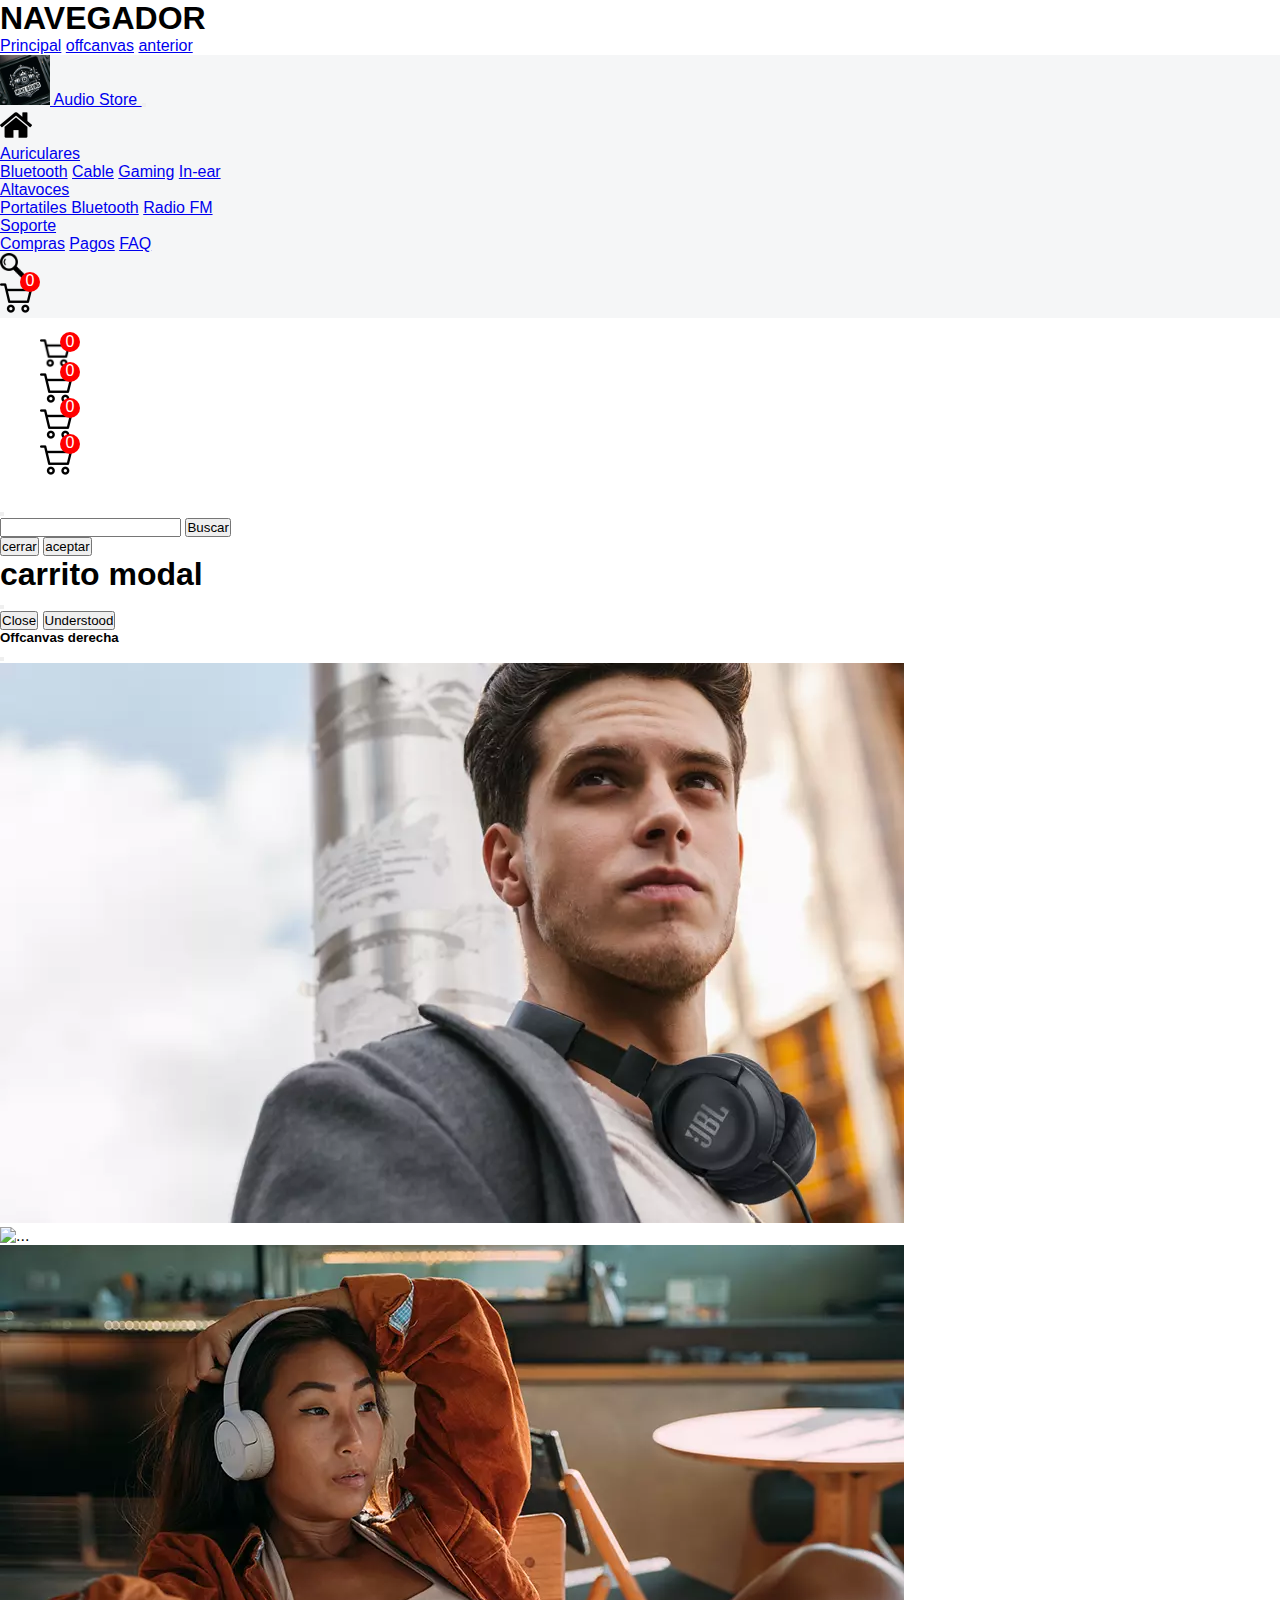
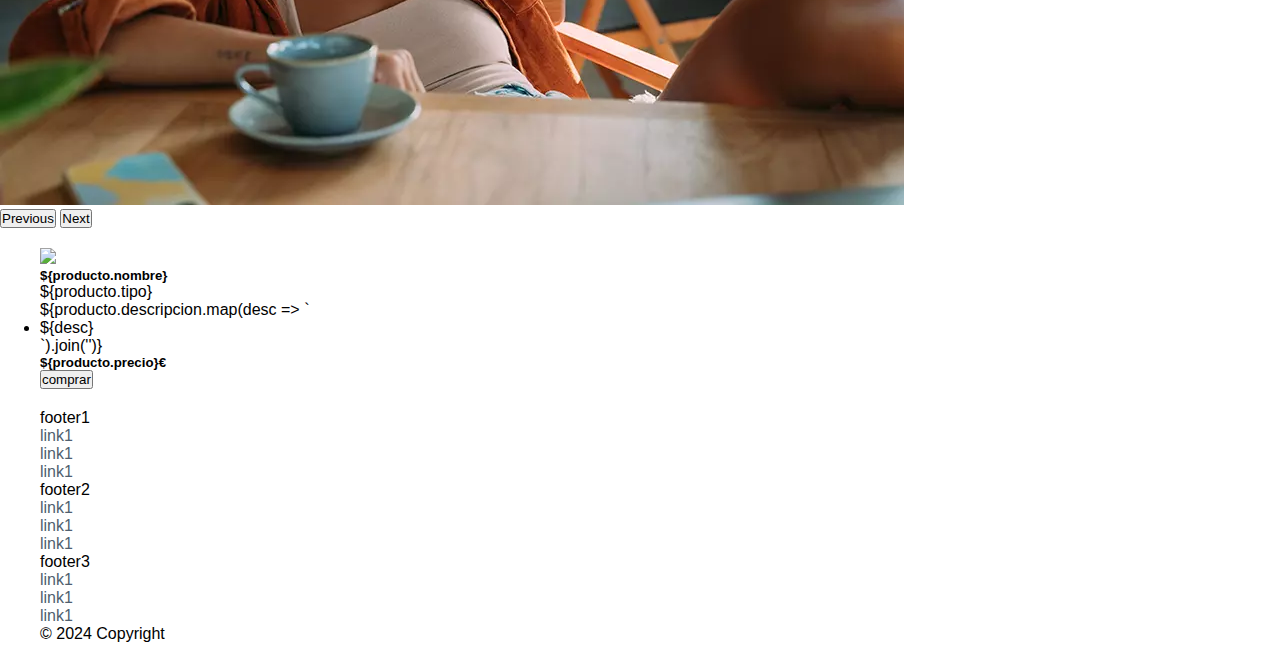
==== commit d2ad4ea4: "avance" ====
--- a/index.html
+++ b/index.html
@@ -22,35 +22,42 @@
   <a href="shopping-cart.html" class="btn btn-primary">offcanvas</a>
   <a href="anterior.html" class="btn btn-primary">anterior</a>
   <!-- navegador -->
+
   <nav class="navbar navbar-expand-sm">
     <div class="container-fluid">
       <a class="navbar-brand" href="index.html">
         <img src="img/logo2.jpeg" width="50px">
         Audio Store
       </a>
-      <button class="navbar-toggler" type="button" data-bs-toggle="collapse" data-bs-target="#navbar-toggler"
+
+      <button class="navbar-toggler" type="button" data-bs-toggle="collapse" data-bs-target="#navbar-store-web"
         aria-controls="navbar-toggler" aria-expanded="false" aria-label="Toggle navigation">
         <span class="navbar-toggler-icon"></span>
       </button>
-      <div class="collapse navbar-collapse" id="navbar-toggler">
-        <ul class="navbar-nav d-flex flex-wrap justify-content-center align-items-center">
-          <li class="nav-item">
-            <a class="nav-link active" aria-current="page" href="#">Inicio</a>
-          </li>
+
+      <div class="collapse navbar-collapse" id="navbar-store-web">
+
+        <ul class="navbar-nav d-flex flex-wrap justify-content-center align-items-center gap-3">
+
+          <a href="index.html" class="btn home-btn-nav">
+            <img src="img/casa.png" alt="">
+          </a>
+
           <li class="nav-item dropdown">
-            <a class="nav-link dropdown-toggle" href="#" id="navbarDropdown" role="button" data-bs-toggle="dropdown"
+            <a class="nav-link dropdown-toggle" href="#" id="navbarAuriculares" role="button" data-bs-toggle="dropdown"
               aria-haspopup="true" aria-expanded="false">
               Auriculares
             </a>
             <div class="dropdown-menu" aria-labelledby="navbarDropdown">
-              <a class="dropdown-item" href="#">Bluetooth/a>
-                <a class="dropdown-item" href="#">Cable</a>
-                <a class="dropdown-item" href="#">Gaming</a>
-                <a class="dropdown-item" href="#">In-ear</a>
+              <a class="dropdown-item" href="#">Bluetooth</a>
+              <a class="dropdown-item" href="#">Cable</a>
+              <a class="dropdown-item" href="#">Gaming</a>
+              <a class="dropdown-item" href="#">In-ear</a>
             </div>
           </li>
+
           <li class="nav-item dropdown">
-            <a class="nav-link dropdown-toggle" href="#" id="navbarDropdown" role="button" data-bs-toggle="dropdown"
+            <a class="nav-link dropdown-toggle" href="#" id="navbarAltavoces" role="button" data-bs-toggle="dropdown"
               aria-haspopup="true" aria-expanded="false">
               Altavoces
             </a>
@@ -60,8 +67,9 @@
 
             </div>
           </li>
+
           <li class="nav-item dropdown">
-            <a class="nav-link dropdown-toggle" href="#" id="navbarDropdown" role="button" data-bs-toggle="dropdown"
+            <a class="nav-link dropdown-toggle" href="#" id="navabarSoporte" role="button" data-bs-toggle="dropdown"
               aria-haspopup="true" aria-expanded="false">
               Soporte
             </a>
@@ -71,88 +79,181 @@
               <a class="dropdown-item" href="#">FAQ</a>
             </div>
           </li>
-        </ul>
-        <!-- search -->
-        <form class="d-flex ml-auto">
-          <input class="form-control me-2" type="search" aria-label="Search">
-          <button class="btn btn-outline-primary" type="submit">Buscar</button>
-        </form>
-
-        <!-- carrito-icon -->
-        <div class="icon-cart">
-          <img src="img/shopping-cart.png" alt="">
-          <span class="quantity">0</span>
-        </div>
+
+          <!-- search -->
+          <button class="search-btn-nav" data-bs-toggle="modal" data-bs-target="#searchBtn">
+            <img src="img/search.png" alt="">
+          </button>
+
+
+          <!-- carrito de compras link 2-->
+          <div class="nav-cart">
+            <a href="shopping-cart.html" class="btn btn-link-cart link-btn-cart ">
+              <img src="img/shopping-cart.png" alt="">
+              <span class="quantity-cart-nav">0</span>
+            </a>
+          </div>
+
+
+        </ul>
       </div>
     </div>
 
   </nav>
+  <!-- carritos botones -->
+  <div class="container carrito-botones d-flex justify-content-between">
+    <!-- carrito icon 1-->
+    <div class="icon-cart-nav">
+      <img src="img/shopping-cart.png" alt="">
+      <span class="quantity-items-icon">0</span>
+    </div>
+
+    <!-- carrito de compras link 2-->
+    <div class="nav-cart">
+      <a href="anterior.html" class="btn btn-link-cart link-btn-cart ">
+        <img src="img/shopping-cart.png" alt="">
+        <span class="quantity-cart-nav">0</span>
+      </a>
+    </div>
+
+    <!-- carrito de compras modal 3-->
+    <div class="nav-cart">
+      <button class="btn btn-modal-cart link-btn-cart" data-bs-toggle="modal" data-bs-target="#btnModalCart">
+        <img src="img/shopping-cart.png" alt="">
+      </button>
+      <span class="quantity-cart-nav">0</span>
+    </div>
+
+    <!-- carrito de compras offcanvas 4-->
+    <div class="nav-cart">
+      <button class="btn btn-offcanvas-cart link-btn-cart" type="button" data-bs-toggle="offcanvas"
+        data-bs-target="#btnOffcanvasCart" aria-controls="offcanvasRight">
+        <img src="img/shopping-cart.png" alt="">
+      </button>
+      <span class="quantity-cart-nav">0</span>
+    </div>
+  </div>
   <!--  -->
-
-  <div class="container-fluid">
-    <div class="row">
-        <!-- Primera columna -->
-        <div class="col-md-6" style="height: 450px; background-color: #e0e0e0;">
-            <!-- Contenido de la primera columna -->
-            <h2>Columna 1</h2>
-            <p>Contenido de la columna 1.</p>
-            
-        </div>
-
-        <!-- Segunda columna -->
-        <div class="col-md-6" style="height: 450px; background-color: #c0c0c0;">
-            <!-- Contenido de la segunda columna -->
-            <h2>Columna 2</h2>
-            <p>Contenido de la columna 2.</p>
-        </div>
-    </div>
-</div>
-
-
-
-
-    
+  <!-- Modal--search--boton -->
+  <div class="modal fade right" id="searchBtn" data-bs-backdrop="static" data-bs-keyboard="false" tabindex="-1"
+    aria-labelledby="staticBackdropLabel" aria-hidden="true">
+
+    <div class="modal-dialog">
+      <div class="modal-content">
+        <div class="modal-header">
+          <button type="button" class="btn-close sear" data-bs-dismiss="modal" aria-label="Close"></button>
+        </div>
+        <div class="modal-body">
+          <!-- modal inicio -->
+          <form class="d-flex ml-auto">
+            <input class="form-control me-2" type="search" aria-label="Search">
+            <button class="btn btn-outline-dark search-btn-modal" type="submit">Buscar</button>
+          </form>
+          <!--modal fin-->
+        </div>
+        <div class="modal-footer">
+          <button type="button" class="btn btn-secondary" data-bs-dismiss="modal">cerrar</button>
+          <button type="button" class="btn btn-primary">aceptar</button>
+        </div>
+      </div>
+    </div>
+  </div>
+
+  <!--carrito de compras botones trigger-->
+  <div class="modal fade right" id="btnModalCart" data-bs-backdrop="static" data-bs-keyboard="false" tabindex="-1"
+    aria-labelledby="btnModalCart" aria-hidden="true">
+    <div class="modal-dialog modal-dialog-scrollable">
+      <div class="modal-content">
+        <div class="modal-header">
+          <h1 class="modal-title fs-5" id="staticBackdropLabel">carrito modal</h1>
+          <button type="button" class="btn-close" data-bs-dismiss="modal" aria-label="Close"></button>
+        </div>
+        <div class="modal-body">
+          <!-- modal inicio -->
+          <!---trabajando-->
+          <!--modal fin-->
+        </div>
+        <div class="modal-footer">
+          <button type="button" class="btn btn-secondary" data-bs-dismiss="modal">Close</button>
+          <button type="button" class="btn btn-primary">Understood</button>
+        </div>
+      </div>
+    </div>
+  </div>
+  <!-- offcanvas carrito de compra de botones-->
+  <div class="offcanvas offcanvas-end" tabindex="-1" id="btnOffcanvasCart" aria-labelledby="offcanvasRightLabel">
+    <div class="offcanvas-header">
+      <h5 class="offcanvas-title" id="offcanvasRightLabel">Offcanvas derecha</h5>
+      <button type="button" class="btn-close" data-bs-dismiss="offcanvas" aria-label="Close"></button>
+    </div>
+    <div class="offcanvas-body">
+      <!-- inicio contenido del cuerpo offcanvas -->
+      <!-- fin contenido del cuerpo offcanvas -->
+    </div>
+  </div>
+
+
+
+
+
+
+
 
   <!-- carousel -->
-  
-  <div class="container">
-    <div id="carousel-web" class="carousel slide" data-bs-ride="carousel">
-      <div class="carousel-indicators">
-        <button type="button" data-bs-target="#carousel-web" data-bs-slide-to="0" class="active" aria-current="true"
-          aria-label="Slide 1"></button>
-        <button type="button" data-bs-target="#carousel-web" data-bs-slide-to="1" aria-label="Slide 2"></button>
-        <button type="button" data-bs-target="#carousel-web" data-bs-slide-to="2" aria-label="Slide 3"></button>
-      </div>
-      <div class="carousel-inner">
-        <div class="carousel-item active">
-          <img src="img/jbl_tune500_expo.png" class="w-100" alt="...">
-        </div>
-        <div class="carousel-item">
-          <img src="img/jbl_tune520bt_expo.png" class="w-100" alt="...">
-        </div>
-        <div class="carousel-item">
-          <img src="img/sony_ch520_expo.png" class="w-100" alt="...">
-        </div>
-      </div>
-      <button class="carousel-control-prev" type="button" data-bs-target="#carousel-web" data-bs-slide="prev">
-        <span class="carousel-control-prev-icon" aria-hidden="true"></span>
-        <span class="visually-hidden">Previous</span>
-      </button>
-      <button class="carousel-control-next" type="button" data-bs-target="#carousel-web" data-bs-slide="next">
-        <span class="carousel-control-next-icon" aria-hidden="true"></span>
-        <span class="visually-hidden">Next</span>
-      </button>
-    </div>
+
+  <div id="carouselWebStore" class="carousel slide" data-bs-ride="carousel">
+    <div class="carousel-inner">
+      <div class="carousel-item active">
+        <img src="img/jbl_tune500_expo.png" class="d-block w-100 object-fit-cover" alt="...">
+      </div>
+      <div class="carousel-item">
+        <img src="img/jbl_white_expo.png" class="d-block w-100 object-fit-cover" alt="...">
+      </div>
+      <div class="carousel-item">
+        <img src="/img/jbl_tune520bt_expo.png" class="d-block w-100 object-fit-cover" alt="...">
+      </div>
+    </div>
+    <button class="carousel-control-prev" type="button" data-bs-target="#carouselWebStore" data-bs-slide="prev">
+      <span class="carousel-control-prev-icon" aria-hidden="true"></span>
+      <span class="visually-hidden">Previous</span>
+    </button>
+    <button class="carousel-control-next" type="button" data-bs-target="#carouselWebStore" data-bs-slide="next">
+      <span class="carousel-control-next-icon" aria-hidden="true"></span>
+      <span class="visually-hidden">Next</span>
+    </button>
   </div>
 
 
   <!-- card dinamico test -->
   <div class="container">
-    <div class="row" id="cardContainer">
+    <div class="row row-card-show" id="cardContainerShow">
       <!-- Las tarjetas se agregarán aquí dinámicamente -->
     </div>
   </div>
 
+  <!-- carddinamico muestra -->
+  <div class="container">
+    <div class="row row-card-muestra" id="cardContainerMuestra">
+      <div class="col-md-4 mb-4">
+        <div class="card h-100">
+          <img class="img-fit" src="${producto.imagen}">
+          <div class="card-body d-flex flex-column">
+            <h5 class="card-title">${producto.nombre}</h5>
+            <div class="text-container flex-grow-1">
+              <p class="card-text">${producto.tipo}</p>
+              <ul class="list-group list-unstyled">
+                ${producto.descripcion.map(desc => `<li>${desc}</li>`).join('')}
+              </ul>
+            </div>
+            <div class="btn-container mx-auto pt-4 d-flex align-items-center">
+              <h5 class="card-price m-3">${producto.precio}<span>€</span></h5>
+              <button type="button" class="btn btn-add-cart bg-black text-white m-auto text-capitalize">comprar</button>
+            </div>
+          </div>
+        </div>
+      </div>
+    </div>
+  </div>
   <!-- footer -->
 
   <footer class="container container-footer">
